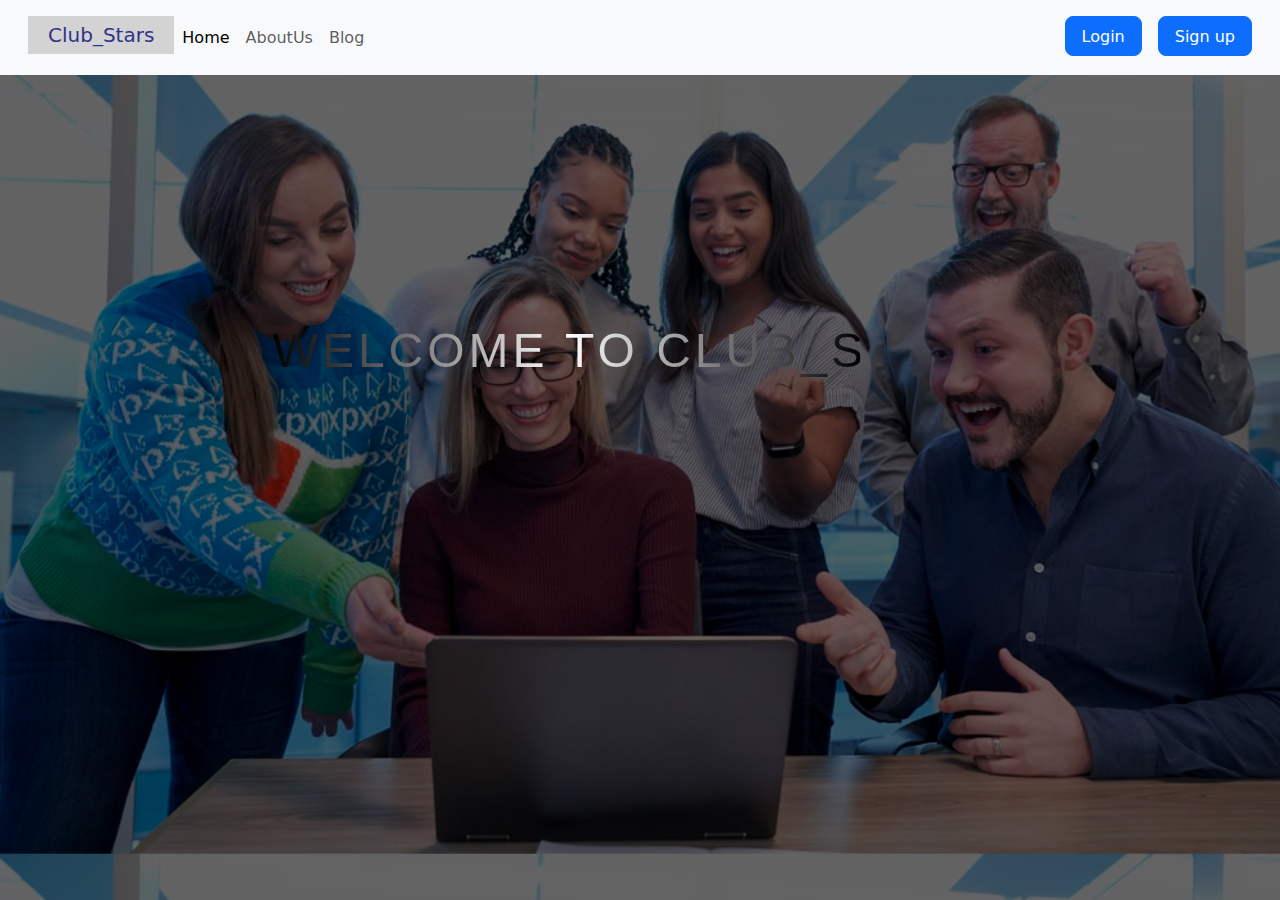
==== index.html @ 715a3492 "register" ====
<!DOCTYPE html>
<html lang="en">

<head>
    <!-- Required meta tags -->
    <meta charset="utf-8" />
    <meta name="viewport" content="width=device-width, initial-scale=1" />

    <!-- Bootstrap CSS -->
    <!-- https://cdnjs.com/libraries/twitter-bootstrap/5.0.0-beta1 -->
    <link rel="stylesheet" href="https://cdnjs.cloudflare.com/ajax/libs/twitter-bootstrap/5.0.0-beta1/css/bootstrap.min.css" />

    <!-- Icons: https://getbootstrap.com/docs/5.0/extend/icons/ -->
    <!-- https://cdnjs.com/libraries/font-awesome -->
    <link rel="stylesheet" href="https://cdnjs.cloudflare.com/ajax/libs/font-awesome/5.15.2/css/all.min.css" />
    <link rel="stylesheet" href="style.css">
    <title>Club-Stars</title>
</head>

<body>
    <header>
        <nav class="navbar navbar-expand-lg navbar-light bg-light p-3">

            <div class="container-fluid">
                <div class="logo">Club_Stars</div>
                <button class="navbar-toggler" type="button" data-bs-toggle="collapse" data-bs-target="#navbarTogglerDemo01" aria-controls="navbarTogglerDemo01" aria-expanded="false" aria-label="Toggle navigation">
                <span class="navbar-toggler-icon"></span>
              </button>
                <div class="collapse navbar-collapse" id="navbarTogglerDemo01">
                    <ul class="navbar-nav me-auto mb-2 mb-lg-0">
                        <li class="nav-item">
                            <a class="nav-link active" aria-current="page" href="#">Home</a>
                        </li>
                        <li class="nav-item">
                            <a class="nav-link" href="#">AboutUs</a>
                        </li>
                        <li class="nav-item">
                            <a class="nav-link" href="#">Blog</a>
                        </li>
                    </ul>

                    <p><a href="#" class="btn btn-primary btn-lg me-3" data-bs-toggle="modal" data-bs-target="#login-modal">Login</a></p>
                    <p><a href="#" class="btn btn-primary btn-lg sign-up" data-bs-toggle="modal" data-bs-target="#sign-up-modal">Sign up</a></p>
                </div>
            </div>
        </nav>
        <!-- Modal -->
        <div class="modal fade " id="login-modal" tabindex="-1" aria-labelledby="login-modal" aria-hidden="true">
            <div class="modal-dialog align-items-center">
                <div class="modal-content">
                    <div class="modal-header text-center m-auto mb-5">
                        <div class="logo">Club_Stars</div>
                    </div>
                    <div class="card">
                        <div class="card-body">
                            <div class="text-center m-auto">
                                <h4 class="text-uppercase text-center">Login</h4>
                            </div>
                            <form action="#" method="post">
                                <input type="hidden" name="csrftoken" value="e">
                                <div class="form-group mb-3">
                                    <label for="lastname">Last Name </label>
                                    <input type="text" name="lastname" placeholder="Enter last name" class="form-control" required="">
                                </div>
                                <div class="form-group mb-3">
                                    <label for="password">Password</label>
                                    <div class="input-group bg-light" id="show_hide_password">
                                        <input type="password" class="form-control" id="password" value="Passwords" name="password" placeholder="Enter Password" required="">
                                        <div class="input-group-addon">
                                            <a href=""><i class="fa fa-lg fa-eye" aria-hidden="true"></i></a>
                                        </div>
                                    </div>
                                </div>
                                <div class="form-group mb-3">
                                    <div class="custom-control custom-checkbox checkbox-success">
                                        <input type="checkbox" class="custom-control-input" id="checkbox-signin" checked>
                                        <label class="custom-control-label" for="checkbox-signin">Remember me</label>
                                    </div>
                                </div>
                                <div class="form-group mb-0 text-center">
                                    <button class="btn btn-primary btn-block" type="submit" name="submit"> Log In </button>
                                </div>

                            </form>
                        </div>
                    </div>
                </div>
            </div>
        </div>
        <div class="modal fade " id="sign-up-modal" tabindex="-1" aria-labelledby="login-modal" aria-hidden="true">
            <div class="modal-dialog align-items-center">
                <div class="modal-content">
                    <div class="modal-header logo-head m-auto">
                        <div class="logo">Club_Stars</div>
                    </div>
                    <div class="card">
                        <div class="card-body">
                            <div class="text-center m-auto">
                                <h4 class="text-uppercase text-center">Sign up</h4>
                                <p>Please fill in this form to create an account.</p>
                            </div>
                            <form action="#" onsubmit="return validateForm()" method="post">
                                <div class="form-group mb-2">
                                    <label for="firstname">First Name <span class="star">*</span></label>
                                    <input type="text" name="firstname" placeholder="Enter first name" class="form-control" required="">
                                </div>
                                <div class="form-group mb-2">
                                    <label for="lastname">Last Name <span class="star">*</span></label>
                                    <input type="text" name="lastname" placeholder="Enter last name" class="form-control" required="">
                                </div>
                                <input type="hidden" name="csrftoken" value="ea49375f43c7e6a59c77df1e4de562b3f1350124eeb70e5d5124e4ce3b5251c2b4d12e9aaf2a3ddc618c178c8dc4620b">
                                <div class="form-group mb-2">
                                    <label for="emailaddress">Age <span class="star">*</span> </label>
                                    <input type="number" id="age" name="age" class="form-control" required="">
                                </div>
                                <div class="form-group mb-2">
                                    <label for="password">Current Level <span class="star">*</span></label>
                                    <input type="number" class="form-control" id="level" value="Level" name="level" placeholder="Enter Level" required="">
                                </div>
                                <div class="form-group mb-2">
                                    <label for="password">Favourite Club <span class="star">*</span></label>
                                    <input type="text" class="form-control" id="level" value="club" name="club" placeholder="Enter Favourite club" required="">
                                </div>
                                <div class="form-group mb-2">
                                    <label for="password"> Password <span class="star">*</span></label>
                                    <div class="input-group bg-light" id="show_hide_password">
                                        <input type="password" class="form-control" id="confirm-password" value="Passwords" name="confirm-password" placeholder="Confirm Password" required="">
                                        <div class="input-group-addon">
                                            <a href=""><i class="fa fa-lg fa-eye" aria-hidden="true"></i></a>
                                        </div>
                                    </div>
                                </div>

                                <div class="form-group mb-1 text-center">
                                    <button class="btn btn-primary btn-block" type="submit" value="submit" onclick="myFunction()" name="submit"> Sign up </button>
                                </div>
                                <div id="msg">Congratulations, you have sign up succesfully!!!</div>
                            </form>
                        </div>
                    </div>
                </div>
            </div>
        </div>
    </header>
    <div class="main-text">
        <p class="text">Welcome to Club_Stars</p>
    </div>


    <script src="https://cdnjs.cloudflare.com/ajax/libs/twitter-bootstrap/5.0.0-beta1/js/bootstrap.bundle.min.js"></script>
    <script src="app.js"></script>
</body>

</html>
---- style.css ----
* {
        margin: 0;
        padding: 0;
        box-sizing: border-box;
    }
    
    body {
        height: 100%vh;
        width: 100%vw;
        background-image: linear-gradient(rgba(0, 0, 0, 0.6), rgba(0, 0, 0, 0.6)), url(img/bg1.jpeg);
        background-size: cover;
        overflow-x: hidden;
    }
    
    #img_logo {
        max-width: 100px;
        max-height: 100px;
        margin: 0 auto;
    }
    
    .card {
        margin-top: -20px;
    }
    
    .star {
        color: red;
    }
    
    #login-modal .modal-dialog {
        width: 400px;
    }
    
    #login-modal input[type=text],
    input[type=password] {
        margin-top: 2px;
    }
    
    #sign-up-modal .modal-dialog {
        width: 600px;
    }
    
    .fa-eye {
        padding-top: 10px;
        padding-left: 10px;
        padding-right: 10px;
    }
    
    .btn-primary {
        height: 40px;
        margin-bottom: -13px;
        font-size: medium;
    }
    
    .logo {
        font-size: 20px;
        padding: 4px 20px;
        margin-top: -5px;
        background-color: lightgray;
        color: rgb(50, 50, 136);
    }
    
    .logo-head {
        height: 70px;
    }
    
    #msg {
        visibility: hidden;
        min-width: 250px;
        background-color: rgb(50, 50, 136);
        color: white;
        text-align: center;
        border-radius: 2px;
        padding: 16px;
        position: fixed;
        z-index: 1;
        right: 33%;
        top: 40px;
        font-size: 17px;
        margin-right: 30px;
    }
    
    #msg.show {
        visibility: visible;
        -webkit-animation: fadein 0.5s, fadeout 0.5s 2.5s;
        animation: fadein 0.5s, fadeout 0.5s 2.5s;
    }
    
    @-webkit-keyframes fadein {
        from {
            top: 0;
            opacity: 0;
        }
        to {
            top: 30px;
            opacity: 1;
        }
    }
    
    @keyframes fadein {
        from {
            top: 0;
            opacity: 0;
        }
        to {
            top: 30px;
            opacity: 1;
        }
    }
    
    @-webkit-keyframes fadeout {
        from {
            top: 30px;
            opacity: 1;
        }
        to {
            top: 0;
            opacity: 0;
        }
    }
    
    @keyframes fadeout {
        from {
            top: 30px;
            opacity: 1;
        }
        to {
            top: 0;
            opacity: 0;
        }
    }
    
    .main-text {
        margin: 0;
        padding: 0;
        display: flex;
        justify-content: center;
        align-items: center;
        text-align: center;
    }
    
    .text {
        position: relative;
        font-family: sans-serif;
        text-transform: uppercase;
        font-size: 3em;
        letter-spacing: 4px;
        margin-top: 240px;
        text-align: center;
        background: linear-gradient(90deg, #000, #fff, #000);
        background-repeat: no-repeat;
        background-size: 80%;
        animation: animate 3s linear infinite;
        -webkit-background-clip: text;
        -webkit-text-fill-color: rgba(255, 255, 255, 0);
    }
    
    @keyframes animate {
        0% {
            background-position: -500%;
        }
        100% {
            background-position: 500%;
        }
    }
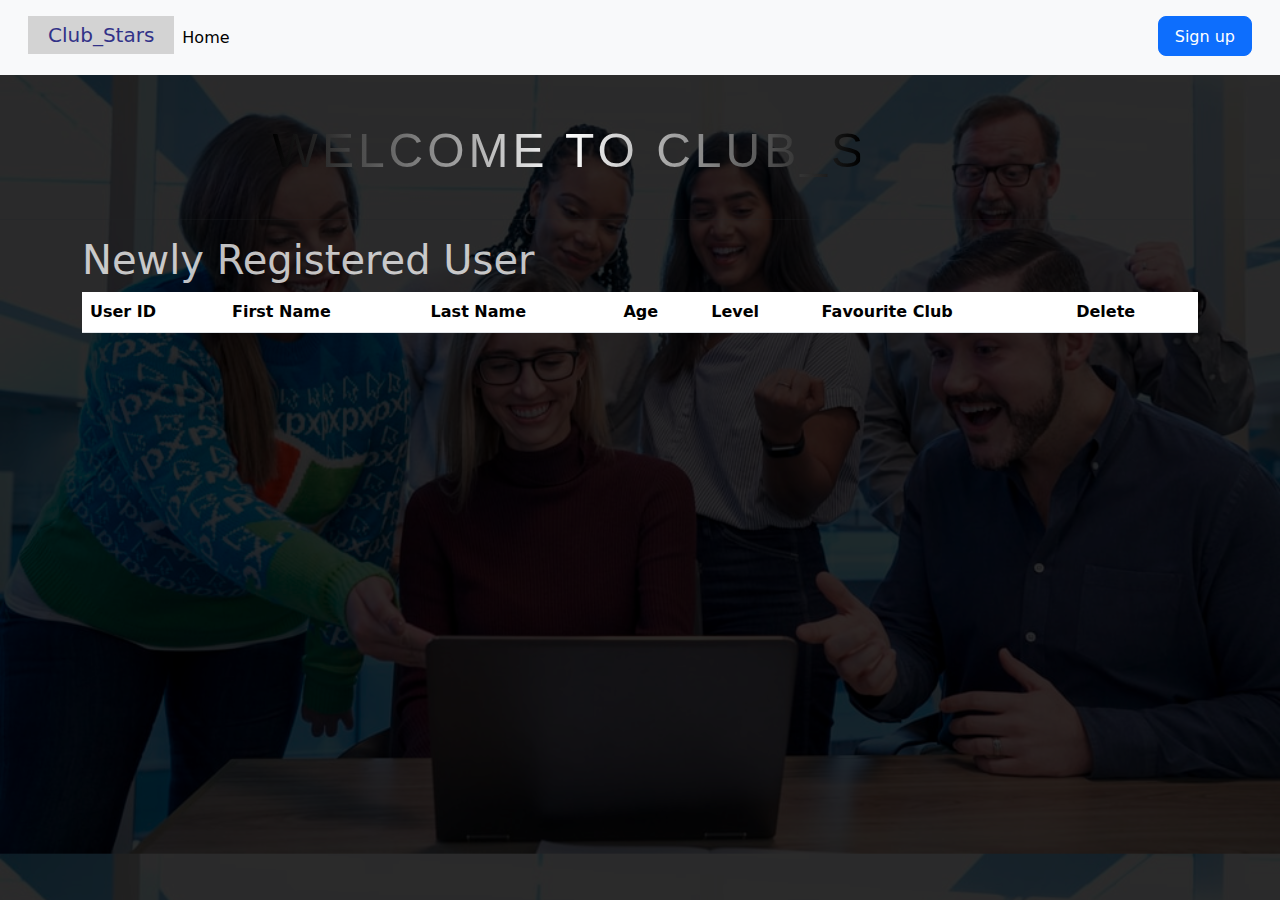
==== commit 4898746d: "updated" ====
--- a/index.html
+++ b/index.html
@@ -31,111 +31,62 @@
                         <li class="nav-item">
                             <a class="nav-link active" aria-current="page" href="#">Home</a>
                         </li>
-                        <li class="nav-item">
-                            <a class="nav-link" href="#">AboutUs</a>
-                        </li>
-                        <li class="nav-item">
-                            <a class="nav-link" href="#">Blog</a>
-                        </li>
+
                     </ul>
 
-                    <p><a href="#" class="btn btn-primary btn-lg me-3" data-bs-toggle="modal" data-bs-target="#login-modal">Login</a></p>
                     <p><a href="#" class="btn btn-primary btn-lg sign-up" data-bs-toggle="modal" data-bs-target="#sign-up-modal">Sign up</a></p>
                 </div>
             </div>
         </nav>
         <!-- Modal -->
-        <div class="modal fade " id="login-modal" tabindex="-1" aria-labelledby="login-modal" aria-hidden="true">
-            <div class="modal-dialog align-items-center">
-                <div class="modal-content">
-                    <div class="modal-header text-center m-auto mb-5">
-                        <div class="logo">Club_Stars</div>
-                    </div>
-                    <div class="card">
-                        <div class="card-body">
-                            <div class="text-center m-auto">
-                                <h4 class="text-uppercase text-center">Login</h4>
-                            </div>
-                            <form action="#" method="post">
-                                <input type="hidden" name="csrftoken" value="e">
-                                <div class="form-group mb-3">
-                                    <label for="lastname">Last Name </label>
-                                    <input type="text" name="lastname" placeholder="Enter last name" class="form-control" required="">
-                                </div>
-                                <div class="form-group mb-3">
-                                    <label for="password">Password</label>
-                                    <div class="input-group bg-light" id="show_hide_password">
-                                        <input type="password" class="form-control" id="password" value="Passwords" name="password" placeholder="Enter Password" required="">
-                                        <div class="input-group-addon">
-                                            <a href=""><i class="fa fa-lg fa-eye" aria-hidden="true"></i></a>
-                                        </div>
-                                    </div>
-                                </div>
-                                <div class="form-group mb-3">
-                                    <div class="custom-control custom-checkbox checkbox-success">
-                                        <input type="checkbox" class="custom-control-input" id="checkbox-signin" checked>
-                                        <label class="custom-control-label" for="checkbox-signin">Remember me</label>
-                                    </div>
-                                </div>
-                                <div class="form-group mb-0 text-center">
-                                    <button class="btn btn-primary btn-block" type="submit" name="submit"> Log In </button>
-                                </div>
-
-                            </form>
-                        </div>
-                    </div>
-                </div>
-            </div>
-        </div>
         <div class="modal fade " id="sign-up-modal" tabindex="-1" aria-labelledby="login-modal" aria-hidden="true">
             <div class="modal-dialog align-items-center">
-                <div class="modal-content">
+                <div class="modal-content ">
                     <div class="modal-header logo-head m-auto">
                         <div class="logo">Club_Stars</div>
                     </div>
-                    <div class="card">
-                        <div class="card-body">
+                    <div class="card register-form">
+                        <div class="card-body ">
                             <div class="text-center m-auto">
                                 <h4 class="text-uppercase text-center">Sign up</h4>
                                 <p>Please fill in this form to create an account.</p>
                             </div>
-                            <form action="#" onsubmit="return validateForm()" method="post">
-                                <div class="form-group mb-2">
-                                    <label for="firstname">First Name <span class="star">*</span></label>
-                                    <input type="text" name="firstname" placeholder="Enter first name" class="form-control" required="">
-                                </div>
-                                <div class="form-group mb-2">
-                                    <label for="lastname">Last Name <span class="star">*</span></label>
-                                    <input type="text" name="lastname" placeholder="Enter last name" class="form-control" required="">
-                                </div>
-                                <input type="hidden" name="csrftoken" value="ea49375f43c7e6a59c77df1e4de562b3f1350124eeb70e5d5124e4ce3b5251c2b4d12e9aaf2a3ddc618c178c8dc4620b">
-                                <div class="form-group mb-2">
-                                    <label for="emailaddress">Age <span class="star">*</span> </label>
-                                    <input type="number" id="age" name="age" class="form-control" required="">
-                                </div>
-                                <div class="form-group mb-2">
-                                    <label for="password">Current Level <span class="star">*</span></label>
-                                    <input type="number" class="form-control" id="level" value="Level" name="level" placeholder="Enter Level" required="">
-                                </div>
-                                <div class="form-group mb-2">
-                                    <label for="password">Favourite Club <span class="star">*</span></label>
-                                    <input type="text" class="form-control" id="level" value="club" name="club" placeholder="Enter Favourite club" required="">
-                                </div>
-                                <div class="form-group mb-2">
-                                    <label for="password"> Password <span class="star">*</span></label>
-                                    <div class="input-group bg-light" id="show_hide_password">
-                                        <input type="password" class="form-control" id="confirm-password" value="Passwords" name="confirm-password" placeholder="Confirm Password" required="">
-                                        <div class="input-group-addon">
-                                            <a href=""><i class="fa fa-lg fa-eye" aria-hidden="true"></i></a>
-                                        </div>
+                            <div class="container">
+                                <form id="my-form">
+                                    <div class="form-group mb-2">
+                                        <label for="firstname">First Name <span class="star">*</span></label>
+                                        <input type="text" id="firstname" name="firstname" placeholder="Enter first name" class="form-control" required="">
                                     </div>
-                                </div>
+                                    <div class="form-group mb-2">
+                                        <label for="lastname">Last Name <span class="star">*</span></label>
+                                        <input type="text" id="lastname" name="lastname" placeholder="Enter last name" class="form-control" required="">
+                                    </div>
 
-                                <div class="form-group mb-1 text-center">
-                                    <button class="btn btn-primary btn-block" type="submit" value="submit" onclick="myFunction()" name="submit"> Sign up </button>
-                                </div>
-                                <div id="msg">Congratulations, you have sign up succesfully!!!</div>
-                            </form>
+                                    <div class="form-group mb-2">
+                                        <label for="emailaddress">Age <span class="star">*</span> </label>
+                                        <input type="number" id="age" name="age" required="">
+                                    </div>
+                                    <div class="form-group mb-2">
+                                        <label for="level">Current Level <span class="star">*</span></label>
+                                        <select name="levels" id="level">
+                                        <option value="100">100</option>
+                                        <option value="200">200</option>
+                                        <option value="300">300</option>
+                                        <option value="400">400</option>
+                                        <option value="500">500</option>
+                                        <option value="600">600</option>
+                                      </select>
+                                    </div>
+                                    <div class="form-group mb-2">
+                                        <label for="club">Favourite Club <span class="star">*</span></label>
+                                        <input type="text" class="form-control" id="favouriteClub" name="club" placeholder="Enter Favourite club" required="">
+                                    </div>
+                                    <div class="form-group mb-1 text-center">
+                                        <button class="btn btn-primary btn-block" type="submit" value="submit" id="submit" name="submit"> Sign up </button>
+                                    </div>
+
+                                </form>
+                            </div>
                         </div>
                     </div>
                 </div>
@@ -145,8 +96,24 @@
     <div class="main-text">
         <p class="text">Welcome to Club_Stars</p>
     </div>
-
-
+    <hr>
+    <div class="container" style="color: rgba(255, 255, 255, 0.753);">
+        <h1>Newly Registered User</h1>
+        <table class="table" style="color: rgba(255, 255, 255, 0.753);">
+            <thead>
+                <tr>
+                    <th scope="col">User ID</th>
+                    <th scope="col">First Name</th>
+                    <th scope="col">Last Name</th>
+                    <th scope="col">Age</th>
+                    <th scope="col">Level</th>
+                    <th scope="col">Favourite Club</th>
+                    <th scope="col">Delete</th>
+                </tr>
+            </thead>
+            <tbody id="register-list"></tbody>
+        </table>
+    </div>
     <script src="https://cdnjs.cloudflare.com/ajax/libs/twitter-bootstrap/5.0.0-beta1/js/bootstrap.bundle.min.js"></script>
     <script src="app.js"></script>
 </body>
--- a/style.css
+++ b/style.css
@@ -7,7 +7,7 @@
     body {
         height: 100%vh;
         width: 100%vw;
-        background-image: linear-gradient(rgba(0, 0, 0, 0.6), rgba(0, 0, 0, 0.6)), url(img/bg1.jpeg);
+        background-image: linear-gradient(rgba(0, 0, 0, 0.829), rgba(0, 0, 0, 0.829)), url(img/bg1.jpeg);
         background-size: cover;
         overflow-x: hidden;
     }
@@ -24,15 +24,6 @@
     
     .star {
         color: red;
-    }
-    
-    #login-modal .modal-dialog {
-        width: 400px;
-    }
-    
-    #login-modal input[type=text],
-    input[type=password] {
-        margin-top: 2px;
     }
     
     #sign-up-modal .modal-dialog {
@@ -144,7 +135,7 @@
         text-transform: uppercase;
         font-size: 3em;
         letter-spacing: 4px;
-        margin-top: 240px;
+        margin-top: 40px;
         text-align: center;
         background: linear-gradient(90deg, #000, #fff, #000);
         background-repeat: no-repeat;
@@ -161,4 +152,19 @@
         100% {
             background-position: 500%;
         }
+    }
+    
+    .success,
+    .error {
+        color: white;
+        padding: 5px;
+        margin: 5px 0 15px 0;
+    }
+    
+    .success {
+        background-color: green;
+    }
+    
+    .error {
+        background-color: red;
     }